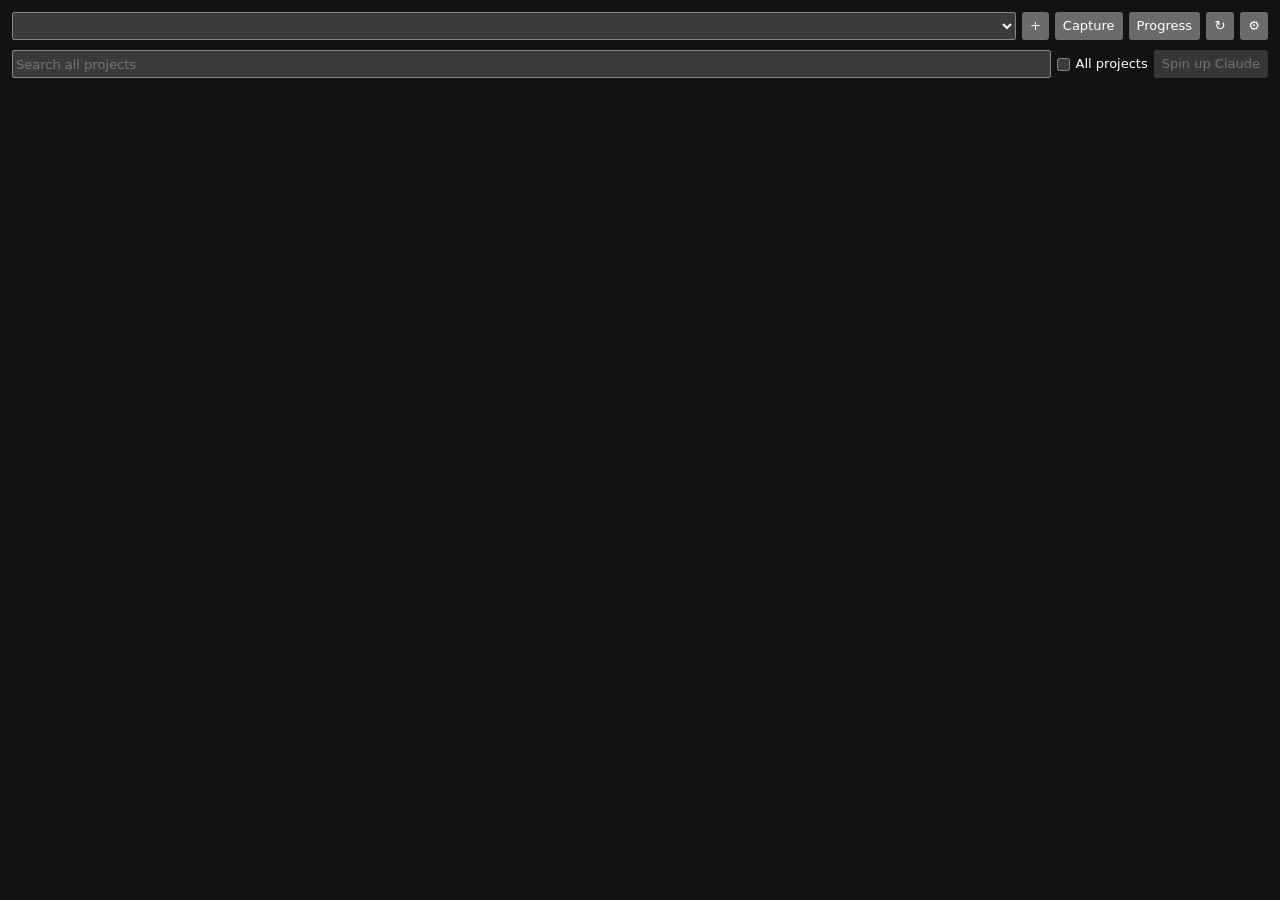
==== ui/index.html @ 6693b4a6 "fix: name the session at launch, and say so when the tasks never arrive The tracker's half of the ea" ====
<!doctype html>
<html>
  <head><meta charset="utf-8">
    <link rel="stylesheet" href="vendor/toastui-editor.min.css">
    <link rel="stylesheet" href="vendor/toastui-editor-dark.css">
    <link rel="stylesheet" href="style.css">
  </head>
  <body>
    <!-- id, because zoom.js addresses every scalable region by one — the
         header only scales when the setting says so, and clearing its zoom
         again is what puts it back. -->
    <header id="app-header">
      <select id="project-picker"></select>
      <button id="add-project">+</button>
      <button id="capture-button">Capture</button>
      <button id="inbox-button" hidden></button>
      <button id="progress-button">Progress</button>
      <button id="restart-button" class="icon" title="Restart Task Tracker">↻</button>
      <button id="settings-button" class="icon" title="Settings">⚙</button>
    </header>
    <div id="toolbar">
      <input id="search" placeholder="Search all projects">
      <label><input type="checkbox" id="all-projects"> All projects</label>
      <button id="spin-up" disabled title="Opens a Claude session in this project. Tick tasks first to start it with them typed in.">Spin up Claude</button>
    </div>
    <!-- Two rows in one bar: what you can DO to the selection, and — at two or
         more — what to name the session it is about to become. The name is a
         property of the selection, so it lives inside the selection's own
         component rather than stacking a second bar beneath it. Each row hides
         independently; the bar hides when nothing is ticked.

         It is drawn floating over the BOTTOM of the window (style.css), not
         where it sits here, and nothing is laid out against it. It stays at
         this point in the markup for one reason: every overlay below is
         position: fixed at z-index auto, so they paint over it in DOM order.
         Moved after them, the bar would cover an open editor. -->
    <div id="selection-bar" hidden>
      <div class="actions">
        <span id="selection-count"></span>
        <span class="spacer"></span>
        <button id="selection-done">Done</button>
        <button id="selection-delete" class="danger">Delete</button>
        <button id="selection-clear" class="quiet">Clear</button>
      </div>
      <div id="handoff-name" hidden>
        <span class="field-label">Name</span>
        <input id="handoff-name-input">
      </div>
    </div>
    <div id="group-limit-warning" hidden></div>
    <div id="unreadable-warning" hidden></div>
    <main id="task-list"></main>

    <!-- Write first, name it second. The title sits BELOW the body because you
         do not know what a thought is called until you have finished having
         it. -->
    <div id="editor" class="overlay" hidden>
      <div id="editor-progress"></div>
      <div id="editor-body"></div>
      <div id="editor-meta">
        <input id="editor-title" placeholder="Name it — this is what you'll see in the list">
        <div class="field" id="editor-project-field">
          <span class="field-label">Project</span>
          <div id="editor-projects" class="chips"></div>
        </div>
        <div class="field">
          <span class="field-label">Type</span>
          <div id="editor-types" class="chips"></div>
        </div>
        <div class="field">
          <span class="field-label">When</span>
          <div id="editor-buckets" class="chips"></div>
        </div>
        <p class="field-hint" id="editor-bucket-hint" hidden></p>
        <div class="field" id="editor-group-field">
          <span class="field-label">Group</span>
          <div id="editor-groups" class="chips"></div>
        </div>
        <div class="field">
          <span class="field-label">Colour</span>
          <div id="editor-colors" class="chips"></div>
        </div>
      </div>
      <div class="actions">
        <button id="editor-save" class="primary">File</button>
        <button id="editor-restore">Restore</button>
        <button id="editor-later">Later</button>
        <button id="editor-skip">Skip</button>
        <button id="editor-discard" class="danger">Discard</button>
        <span class="spacer"></span>
        <button id="editor-cancel" class="quiet">Cancel</button>
      </div>
    </div>

    <div id="progress" class="overlay" hidden>
      <div id="progress-body"></div>
      <div class="actions"><button id="progress-close">Close</button></div>
    </div>

    <div id="settings" class="overlay" hidden>
      <label>Group limit <input id="group-limit" type="number" min="1"></label>
      <p class="setting-hint">Tasks handed to one Claude session count as one group.</p>
      <label>Stale after (days) <input id="stale-days" type="number" min="1"></label>
      <label><input type="checkbox" id="zoom-whole-window">
        Scale the header and toolbar too</label>
      <p class="setting-hint">Ctrl + and Ctrl − resize the task list, Progress and
        Settings. Tick this and the top two rows grow with them.</p>
      <label><input type="checkbox" id="always-on-top">
        Keep this window in front of everything else</label>
      <p class="setting-hint">Off by default, so whatever you click covers the
        tracker. Tick this to pin it above every other window.</p>
      <div id="type-editor"></div>
      <button id="add-type">Add type</button>
      <div id="tracked-editor"></div>
      <div class="actions"><button id="settings-save">Save</button>
        <button id="settings-close">Close</button></div>
    </div>

    <!-- What the last Ctrl+/- did. Outside every zoom region on purpose: a
         readout that scaled with the thing it is reporting on could not report
         the size it had just been given, and it has to sit above the editor
         overlay to be visible while the editor is the thing being sized. -->
    <div id="zoom-badge" hidden></div>

    <!-- The one thing a hand-off has to say out loud: the tasks never reached
         the session, so the clipboard copy is the only one left. Last in the
         body because it must paint over every overlay — a spin-up can fail
         while Progress or the editor is open, and a notice nobody can see is
         the failure it is reporting, twice. Click to dismiss; it does not
         time out, because what it asks for is an action. -->
    <div id="toast" hidden title="Click to dismiss"></div>

    <script src="vendor/toastui-editor-all.min.js"></script>
    <script src="state.js"></script>
    <script src="zoom.js"></script>
    <script src="tasks.js"></script>
    <script src="groups.js"></script>
    <script src="inprogress.js"></script>
    <script src="selection.js"></script>
    <script src="editor.js"></script>
    <script src="triage.js"></script>
    <script src="settings.js"></script>
  </body>
</html>
---- ui/vendor/toastui-editor-dark.css ----
@charset "utf-8";
.toastui-editor-dark.toastui-editor-defaultUI {
  border-color: #494c56;
  color: #eee;
}

.toastui-editor-dark .toastui-editor-md-container,
.toastui-editor-dark .toastui-editor-ww-container {
  background-color: #121212;
}

.toastui-editor-dark .toastui-editor-defaultUI-toolbar {
  background-color: #232428;
  border-bottom-color: #303238;
}

.toastui-editor-dark .toastui-editor-toolbar-icons {
  background-position-y: -49px;
  border-color: #232428;
}

.toastui-editor-dark .toastui-editor-toolbar-icons:not(:disabled):hover {
  background-color: #36383f;
  border-color: #36383f;
}

.toastui-editor-dark .toastui-editor-toolbar-divider {
  background-color: #303238;
}

.toastui-editor-dark .toastui-editor-tooltip {
  background-color: #535662;
}

.toastui-editor-dark .toastui-editor-tooltip .arrow {
  background-color: #535662;
}

.toastui-editor-dark .toastui-editor-defaultUI-toolbar .scroll-sync::before {
  color: #8f939f;
}

.toastui-editor-dark .toastui-editor-defaultUI-toolbar .scroll-sync.active::before {
  color: #67ccff;
}

.toastui-editor-dark .toastui-editor-defaultUI-toolbar .switch {
  background-color: #2b4455;
}

.toastui-editor-dark .toastui-editor-defaultUI-toolbar input:checked + .switch {
  background-color: #2b4455;
}

.toastui-editor-dark .toastui-editor-defaultUI-toolbar .switch::before {
  background-color: #8f939f;
}

.toastui-editor-dark .toastui-editor-defaultUI-toolbar input:checked + .switch::before {
  background-color: #67ccff;
}

.toastui-editor-dark .toastui-editor-main .toastui-editor-md-splitter {
  background-color: #303238;
}

.toastui-editor-dark .toastui-editor-mode-switch {
  border-top-color: #393b42;
  background-color: #121212;
}

.toastui-editor-dark .toastui-editor-mode-switch .tab-item {
  border-color: #393b42;
  background-color: #232428;
  color: #757a86;
}

.toastui-editor-dark .toastui-editor-mode-switch .tab-item.active {
  border-top-color: #121212;
  background-color: #121212;
  color: #eee;
}

.toastui-editor-dark .toastui-editor-popup,
.toastui-editor-dark .toastui-editor-context-menu {
  background-color: #121212;
  box-shadow: 0 2px 4px 0 rgba(0, 0, 0, 0.08);
  border-color: #494c56;
}

.toastui-editor-dark .toastui-editor-popup-add-heading ul li:hover {
  background-color: #36383f;
}

.toastui-editor-dark .toastui-editor-popup-body label {
  color: #9a9da3;
}

.toastui-editor-dark .toastui-editor-popup-body input[type='text'] {
  background-color: transparent;
  color: #eee;
  border-color: #303238;
}

.toastui-editor-dark .toastui-editor-popup-body input[type='text']:focus {
  outline-color: #67ccff;
}

.toastui-editor-dark .toastui-editor-popup-body input[type='text'].disabled {
  color: #969aa5;
  border-color: #303238;
  background-color: rgba(48, 50, 56, 0.4);
}

.toastui-editor-dark .toastui-editor-popup-add-image .toastui-editor-tabs .tab-item {
  border-bottom-color: #292e37;
  color: #eee;
}

.toastui-editor-dark .toastui-editor-popup-add-image .toastui-editor-tabs .tab-item:hover {
  border-bottom-color: #3c424d;
}

.toastui-editor-dark .toastui-editor-popup-add-image .toastui-editor-tabs .tab-item.active {
  color: #67ccff;
  border-bottom-color: #67ccff;
}

.toastui-editor-dark .toastui-editor-popup-body .toastui-editor-file-name {
  border-color: #303238;
  color: #eee;
}

.toastui-editor-dark .toastui-editor-popup-body .toastui-editor-file-select-button {
  border-color: #303238;
  background-color: #232428;
  color: #eee;
}

.toastui-editor-dark .toastui-editor-popup-body .toastui-editor-file-select-button:hover {
  border-color: #494c56;
}

.toastui-editor-dark.toastui-editor-defaultUI .toastui-editor-close-button {
  color: #eee;
  border-color: #303238;
  background-color: #232428;
}

.toastui-editor-dark.toastui-editor-defaultUI .toastui-editor-close-button:hover {
  border-color: #494c56;
}

.toastui-editor-dark.toastui-editor-defaultUI .toastui-editor-ok-button {
  color: #121212;
  background-color: #67ccff;
}

.toastui-editor-dark.toastui-editor-defaultUI .toastui-editor-ok-button:hover {
  color: #121212;
  background-color: #32baff;
}

.toastui-editor-dark .toastui-editor-popup-add-table .toastui-editor-table-cell {
  border-color: #303238;
  background-color: #121212;
}

.toastui-editor-dark .toastui-editor-popup-add-table .toastui-editor-table-cell.header {
  border-color: #303238;
  background-color: #232428;
}

.toastui-editor-dark .toastui-editor-popup-add-table .toastui-editor-table-selection-layer {
  border-color: rgba(103, 204, 255, 0.4);
  background-color: rgba(103, 204, 255, 0.1);
}

.toastui-editor-dark .toastui-editor-popup-add-table .toastui-editor-table-description {
  color: #eee
}

.toastui-editor-dark .toastui-editor-md-tab-container {
  background-color: #232428;
  border-bottom-color: #303238;
}

.toastui-editor-dark .toastui-editor-md-tab-container .tab-item {
  border-color: #393b42;
  background-color: #2d2f34;
  color: #757a86;
}

.toastui-editor-dark .toastui-editor-md-tab-container .tab-item.active {
  border-bottom-color: #121212;
  background-color: #121212;
  color: #eee;
}


.toastui-editor-dark .toastui-editor-context-menu .menu-group {
  border-bottom-color: #303238;
  color: #eee;
}

.toastui-editor-dark .toastui-editor-context-menu .menu-item span::before {
  background-position-y: -126px;
}

.toastui-editor-dark .toastui-editor-context-menu li:not(.disabled):hover {
  background-color: #36383f;
}

.toastui-editor-dark .toastui-editor-context-menu li.disabled {
  color: #969aa5;
}

.toastui-editor-dark .toastui-editor-dropdown-toolbar {
  border-color: #494c56;
  background-color: #232428;
}

.toastui-editor-dark .ProseMirror,
.toastui-editor-dark .toastui-editor-contents p,
.toastui-editor-dark .toastui-editor-contents h1,
.toastui-editor-dark .toastui-editor-contents h2,
.toastui-editor-dark .toastui-editor-contents h3,
.toastui-editor-dark .toastui-editor-contents h4,
.toastui-editor-dark .toastui-editor-contents h5,
.toastui-editor-dark .toastui-editor-contents h6 {
  color: #fff;
}

.toastui-editor-dark .toastui-editor-contents h1,
.toastui-editor-dark .toastui-editor-contents h2 {
  border-color: #fff;
}

.toastui-editor-dark .toastui-editor-contents del {
  color: #777980;
}

.toastui-editor-dark .toastui-editor-contents blockquote {
  border-color: #303135;
}

.toastui-editor-dark .toastui-editor-contents blockquote p,
.toastui-editor-dark .toastui-editor-contents blockquote ul,
.toastui-editor-dark .toastui-editor-contents blockquote ol {
  color: #777980;
}

.toastui-editor-dark .toastui-editor-contents pre {
  background-color: #232428;
}

.toastui-editor-dark .toastui-editor-contents pre code {
  background-color: transparent;
  color: #fff;
}

.toastui-editor-dark .toastui-editor-contents code {
  color: #c1798b;
  background-color: #35262a;
}

.toastui-editor-dark .toastui-editor-contents div {
  color: #fff;
}

.toastui-editor-dark .toastui-editor-ww-code-block-language {
  border-color: #303238;
  background-color: #121212;
}

.toastui-editor-dark .toastui-editor-ww-code-block-language input {
  color: #fff;
}

.toastui-editor-dark .toastui-editor-contents .toastui-editor-ww-code-block:after {
  background-color: #232428;
  border: 1px solid #393b42;
  color: #eee;
  background-image: url('[data-uri]');
}

.toastui-editor-dark .toastui-editor-contents .toastui-editor-custom-block-editor {
  background: #392d31;
  color: #fff;
  border-color: #327491;
}

.toastui-editor-dark .toastui-editor-custom-block.ProseMirror-selectednode .toastui-editor-custom-block-view {
  color: #fff;
  border-color: #327491;
}

.toastui-editor-dark .toastui-editor-custom-block-view button {
  background-color: #232428;
  border-color: #393b42;
  background-image: url('[data-uri]');
}

.toastui-editor-dark .toastui-editor-custom-block-view button:hover {
  background-color: #232428;
  border-color: #595c68;
}

.toastui-editor-dark .toastui-editor-custom-block-view .info {
  color: #65acca;
}

.toastui-editor-dark .toastui-editor-contents table {
  border-color: #303238;
}

.toastui-editor-dark .toastui-editor-contents table th,
.toastui-editor-dark .toastui-editor-contents table td {
  border-color: #303238;
}

.toastui-editor-dark .toastui-editor-contents table th {
  background-color: #3a3c42;
}

.toastui-editor-dark .toastui-editor-contents table td,
.toastui-editor-dark .toastui-editor-contents table td p {
  color: #fff;
}

.toastui-editor-dark .toastui-editor-contents td.toastui-editor-cell-selected {
  background-color: rgba(103, 204, 255, 0.5);
}

.toastui-editor-dark .toastui-editor-contents th.toastui-editor-cell-selected {
  background-color: rgba(103, 204, 255, 0.3);
}

.toastui-editor-dark table.ProseMirror-selectednode {
  outline-color: #67ccff;
}

.toastui-editor-dark .html-block.ProseMirror-selectednode {
  outline-color: #67ccff;
}

.toastui-editor-dark .toastui-editor-contents ul,
.toastui-editor-dark .toastui-editor-contents menu,
.toastui-editor-dark .toastui-editor-contents ol,
.toastui-editor-dark .toastui-editor-contents dir {
  color: #55575f;
}

.toastui-editor-dark .toastui-editor-contents ul > li::before {
  background-color: #55575f;
}

.toastui-editor-dark .toastui-editor-contents hr {
  border-color: #55575f;
}

.toastui-editor-dark .toastui-editor-contents a {
  color: #4b96e6;
}

.toastui-editor-dark .toastui-editor-contents a:hover {
  color: #1f70de;
}

.toastui-editor-dark .toastui-editor-contents .image-link:hover::before {
  border-color: #393b42;
  background-color: #232428;
  background-image: url('[data-uri]');
  box-shadow: 0 2px 4px 0 rgba(0, 0, 0, 0.08);
}

.toastui-editor-dark .toastui-editor-contents .task-list-item::before {
  background-image: url('[data-uri]');
  background-color: transparent;
}

.toastui-editor-dark .toastui-editor-contents .task-list-item.checked::before {
  background-image: url('[data-uri]');
}

.toastui-editor-dark .toastui-editor-md-delimiter,
.toastui-editor-dark .toastui-editor-md-code.toastui-editor-md-delimiter,
.toastui-editor-dark .toastui-editor-md-thematic-break,
.toastui-editor-dark .toastui-editor-md-link,
.toastui-editor-dark .toastui-editor-md-table,
.toastui-editor-dark .toastui-editor-md-block-quote {
  color: #55575f;
}

.toastui-editor-dark .toastui-editor-md-meta,
.toastui-editor-dark .toastui-editor-md-html {
  color: #55575f;
}

.toastui-editor-dark .toastui-editor-md-link.toastui-editor-md-link-url.toastui-editor-md-marked-text {
  color: #777980;
}

.toastui-editor-dark .toastui-editor-md-block-quote .toastui-editor-md-marked-text,
.toastui-editor-dark .toastui-editor-md-list-item .toastui-editor-md-meta {
  color: #b3b5bc;
}

.toastui-editor-dark .toastui-editor-md-link.toastui-editor-md-link-desc.toastui-editor-md-marked-text,
.toastui-editor-dark .toastui-editor-md-list-item-style.toastui-editor-md-list-item-odd {
  color: #4b96e6;
}

.toastui-editor-dark .toastui-editor-md-list-item-style.toastui-editor-md-list-item-even {
  color: #ef6767;
}

.toastui-editor-dark .toastui-editor-md-table .toastui-editor-md-table-cell {
  color: #fff;
}

.toastui-editor-dark .toastui-editor-md-code.toastui-editor-md-marked-text {
  color: #c1798b;
}

.toastui-editor-dark .toastui-editor-md-code {
  background-color: #35262a;
}

.toastui-editor-dark .toastui-editor-md-code-block-line-background {
  background-color: #232428;
}

.toastui-editor-dark .toastui-editor-md-code-block .toastui-editor-md-meta {
  color: #aaa;
}

.toastui-editor-dark .toastui-editor-md-custom-block {
  color: #fff;
}

.toastui-editor-dark .toastui-editor-md-custom-block-line-background {
  background-color: #392d31;
}

.toastui-editor-dark .toastui-editor-md-custom-block .toastui-editor-md-delimiter {
  color: #327491;
}

.toastui-editor-dark .toastui-editor-md-custom-block .toastui-editor-md-meta {
  color: #65acca;
}

.toastui-editor-dark .toastui-editor-contents .toastui-editor-md-preview-highlight::after {
  background-color: rgba(255, 250, 193, 0.5);
}

.toastui-editor-dark .toastui-editor-contents th.toastui-editor-md-preview-highlight,
.toastui-editor-dark .toastui-editor-contents td.toastui-editor-md-preview-highlight {
  background-color: rgba(255, 250, 193, 0.5);
}

.toastui-editor-dark .toastui-editor-contents th.toastui-editor-md-preview-highlight {
  color: #fff;
}

.toastui-editor-dark .toastui-editor-contents th.toastui-editor-md-preview-highlight,
.toastui-editor-dark .toastui-editor-contents td.toastui-editor-md-preview-highlight {
  background-color: rgba(255, 250, 193, 0.25);
}

.toastui-editor-dark .toastui-editor-contents .toastui-editor-md-preview-highlight::after {
  background-color: rgba(255, 250, 193, 0.25);
}
---- ui/style.css ----
:root { color-scheme: dark; }
/* The bottom padding is the floating selection bar's berth (see #selection-bar
   below): the bar is position: fixed, so it lies over whatever is beneath it,
   and without a gap the last row of a list long enough to scroll could never
   be scrolled clear of it — at the bottom of the scroll it would sit under the
   bar with nowhere left to go.

   Measured against the bar's TALLEST state, not its usual one: 12px of offset
   + 74px of bar with the session-name row showing at two or more selected,
   which is exactly the state that has rows ticked and something to lose behind
   it. Sized to the 40px one-row bar instead, the name row covers the last task
   outright.

   Permanent rather than applied while the bar is open, because a padding that
   appears with the bar can bring a vertical scrollbar with it, and a scrollbar
   narrows the content and reflows every row sideways — the same jump the bar
   was moved to the bottom to avoid, on the other axis. Taking it back again
   when the bar leaves is worse still: shrinking the scroll height while
   scrolled to the bottom clamps the scroll, which slides the whole list. The
   cost of a constant is a strip of empty space under the last row, which is
   what the end of a list looks like anyway. */
body { font: 13px/1.5 "Segoe UI", system-ui, sans-serif; margin: 0;
       padding: 12px; padding-bottom: 88px; }

header { display: flex; gap: 6px; margin-bottom: 10px; align-items: center; }
#toolbar { display: flex; gap: 6px; align-items: center; margin-bottom: 8px; }
/* min-width, because a bare `flex: 1` still refuses to shrink an input below
   its default ~20-character intrinsic width — which pushed "Spin up Claude"
   onto a second line and put a horizontal scrollbar under the whole app as
   soon as the window was narrowed. Same reason #project-picker carries one. */
#search { flex: 1 1 auto; min-width: 80px; }

/* One height for every text control, so the row lines up and the select's
   caret has room to sit centred instead of being crushed against the edge.
   Checkboxes are excluded on purpose: stretching one to 28px is what knocked
   the "All projects" label out of alignment with its own box. */
header select, header button, #search, #toolbar button {
  font: inherit;
  height: 28px;
  box-sizing: border-box;
}
/* The picker takes the leftover width instead of claiming a fixed slice of it.
   At 420px the header was already close to full, and a hard min-width meant the
   next button added pushed the last one off the row rather than making the
   select narrower. It still keeps a floor wide enough to read a project name. */
#project-picker { flex: 1 1 auto; min-width: 90px; padding: 0 6px; }
header button { flex: none; }

/* Restart and settings are both app-level utilities sitting at the end of the
   row, so they get one square rule between them. Two icon buttons of different
   widths side by side read as a rendering fault however correct each one is. */
header button.icon { width: 28px; padding: 0; }

/* A label that wraps a control centres its parts against each other. Without
   this the control sits on one alignment and the text on the text baseline,
   which reads as broken however correct the markup is. */
label { display: flex; align-items: center; gap: 6px; }
#toolbar label, #toolbar button { white-space: nowrap; }
input[type="checkbox"] { margin: 0; flex: none; }
#group-limit, #stale-days { width: 80px; }
/* The number is correct and says nothing about what it counts, which reads as
   a bug rather than as a setting. */
.setting-hint { font-size: 10px; opacity: .45; margin: -2px 0 4px; }

.empty-hint { opacity: .5; margin: 20px 2px; max-width: 46ch; line-height: 1.7;
              white-space: normal; }
/* Same trap as .overlay, .chips and .field: this rule sets its own display,
   so a bare [hidden] attribute loses to it at equal specificity. */
/* No margin: it is a row inside #selection-bar now, which supplies the gap. */
#handoff-name { display: flex; align-items: center; gap: 8px; }
#handoff-name[hidden] { display: none; }
#handoff-name .field-label { flex: none; }
#handoff-name-input { flex: 1; font: inherit; height: 28px; padding: 0 8px;
                       box-sizing: border-box; color: inherit; border-radius: 5px;
                       background: transparent; border: 1px solid rgba(127, 127, 127, .28); }
#handoff-name-input:focus { outline: none; background: rgba(127, 127, 127, .10);
                            border-color: rgba(127, 127, 127, .4); }
#group-limit-warning { background: #7a3b00; padding: 5px 8px; border-radius: 5px;
                       font-size: 11px; margin-bottom: 8px; }
#group-limit-warning[hidden] { display: none; }
#unreadable-warning { background: #5a1a1a; padding: 5px 8px; border-radius: 5px;
                       font-size: 11px; margin-bottom: 8px; }
#unreadable-warning[hidden] { display: none; }
.age { font-size: 10px; opacity: .35; }
.archived .title { opacity: .45; text-decoration: line-through; }
h2 { font-size: 10px; letter-spacing: .1em; opacity: .5; margin: 14px 0 4px; }
/* One gutter to the left of everything, reserved for a fold caret whether or
   not this row has one. Without it a group header's own triangle sits in the
   checkbox column and shoves its checkbox one notch right of every loose row's
   — the header and the rows below it then read as two different columns. */
:root { --caret-gutter: 15px; }

.task { display: flex; align-items: center; gap: 6px; padding: 5px 6px;
        padding-left: calc(6px + var(--caret-gutter));
        border-radius: 5px; cursor: grab; }
.task:hover { background: rgba(127,127,127,.12); }
/* flex: none for the same reason the checkbox comment above documents: an
   unconstrained flex child in a row this cramped gets squashed into an oval
   by its neighbours instead of staying a circle. */
.dot { width: 7px; height: 7px; border-radius: 50%; flex: none; }
.type { font-size: 9px; font-weight: 700; padding: 1px 5px; border-radius: 3px;
        color: #fff; }
/* Sized to its text, like .group-name below and for the same reason: the title
   is the rename target now, so its box must be the text and not the rest of
   the row. `flex: 1` made every pixel out to the bucket picker part of the
   title, which would have handed the whole row to rename and left nothing to
   open the task with. `margin-right: auto` pushes the controls right exactly
   as the old flex did, without claiming the space between.
   No nowrap or ellipsis, unlike a group name: a task title is prose and is
   meant to wrap to a second line. And no user-select: none — titles are worth
   selecting to copy, and a drag started on one has always worked. */
.title { flex: 0 1 auto; margin-right: auto; min-width: 0; cursor: text; }
/* The inline rename box. Grows to the row, unlike the title it replaces, so a
   long name has somewhere to go while it is being typed. */
.title-input { flex: 1; font: inherit; min-width: 0; background: #1b1b1b;
               color: inherit; border: 1px solid #3a3a3a; border-radius: 3px;
               padding: 1px 4px; }
.bucket { font-size: 10px; opacity: .5; }
.task:hover .bucket { opacity: 1; }
.done { opacity: 0; font-size: 10px; }
.task:hover .done, .group-header:hover .done { opacity: .6; }

/* Hover-revealed the same way .done is, and for the same reason it uses
   opacity rather than display: the button keeps its box in the row at all
   times, so revealing it cannot shove the title sideways. Borderless because
   it is a glyph, not a labelled control — the hover fill is what shows you
   where the click target is. */
.copy { opacity: 0; display: flex; align-items: center; padding: 2px;
        color: inherit; background: none; border: none; border-radius: 4px;
        cursor: pointer; }
.task:hover .copy { opacity: .6; }
.task:hover .copy:hover { opacity: 1; background: rgba(127, 127, 127, .18); }
/* Copying writes to the clipboard and nothing else, so without this the click
   has no visible result at all. Last, and listed for both states, so it also
   holds if the pointer leaves the row while the check is still showing. */
.copy.copied, .task:hover .copy.copied { opacity: 1; color: #4ec98a;
                                         background: none; }
/* The click target must be the <button>: taskRow's row-click handler ignores
   clicks whose target closest('input, select, button') matches, and lets
   everything else open the editor. */
.copy svg { pointer-events: none; display: block; }

/* Higher elevation than NOW: a Claude session is running against these right
   now. Boxed rather than merely first, so it reads as a different kind of
   thing than the three buckets below it. */
#in-progress { border: 1px solid rgba(48, 164, 108, .35); border-radius: 6px;
               padding: 2px 8px 8px; margin-bottom: 12px; }
#in-progress h2 { color: #4cc38a; opacity: .85; }
/* One line rather than a blank box: this section is drawn even with nothing
   running, because it is where a task is dropped to claim it and the first one
   has to have somewhere to land. Dimmer than a task row and with no marker of
   its own — it is an explanation, not an item — but it is a real drop target,
   so it takes the outline like the heading above it. */
.wip-empty { font-size: 11px; opacity: .45; margin: 4px 2px 2px;
             line-height: 1.5; white-space: normal; }
/* One heading per project, because a row's project has to be visible for the
   row to be unambiguous — ids are per-project. It doubles as the fold control,
   so it is a row rather than a bare label. Sized to outrank the group headers
   nested under it: a project is the coarsest grouping in the tree, and the
   old 10px at .45 opacity made it read as the smallest label on screen —
   backwards from the hierarchy it names. */
.project-heading { display: flex; align-items: center; gap: 5px; font-size: 12px;
                   font-weight: 700; letter-spacing: .04em; opacity: .85; margin: 8px 0 2px;
                   position: relative; padding-left: calc(6px + var(--caret-gutter));
                   cursor: pointer; }
/* Brighter than the .85 above, never dimmer: the base opacity grew with the
   heading and a hover that lands below it fades the thing the pointer is on. */
.project-heading:hover { opacity: 1; }
/* A header that cannot be dragged must not offer the grab cursor. Every header
   is draggable now — IN PROGRESS's became so when that section learned to
   reorder — so this is no longer about a static section. It fires while
   draggability is suspended: over a control inside the header, and for as long
   as the rename box is open, both of which set draggable="false" on the way
   in and restore it on the way out. */
.group-header[draggable="false"] { cursor: default; }
/* font-size and font-weight stated explicitly, not inherited: .project-heading
   just grew to 12px/700 to outrank the group headers below it, and without
   its own values here the count would grow right along with it — secondary
   information competing at equal weight with the name it is annotating,
   the same inversion this task exists to fix, one level down. */
.project-count { margin-left: auto; letter-spacing: 0; opacity: .7;
                 font-size: 10px; font-weight: 400; }

/* Folding hides the contents and keeps the heading, which carries the counts
   of what is now out of sight. display:none is safe here — unlike the
   hover-revealed row controls, nothing is laid out against these. */
/* Everything a project contains is indented one level beneath its heading —
   the step that was missing, and the reason a group read as the project's
   sibling rather than its child. Both a project heading and a group header
   put their caret at left: 2px inside their own box, so with the two boxes
   sharing a left edge the two carets landed on one vertical line: a parent
   and its child marked in the same column. The gutter is the unit one level
   costs everywhere else (see .group > .task below), so the group's caret now
   begins exactly where the project's ends.
   :not(.project-heading) rather than a class on the children, because the
   heading is the one child that must NOT move — it is the thing they are
   indented relative to. Same selector shape as the collapse rule below it. */
.project-block > :not(.project-heading) { margin-left: var(--caret-gutter); }
.project-block.collapsed > :not(.project-heading) { display: none; }
.group.collapsed > .task { display: none; }
/* Out of the flow, into the gutter. In the flow it would push everything after
   it sideways, which is exactly the misalignment the gutter exists to remove.
   Full gutter width so the click target is the whole column, not the glyph. */
.caret { position: absolute; left: 2px; top: 50%; transform: translateY(-50%);
         width: var(--caret-gutter); text-align: center;
         opacity: .55; font-size: 9px; line-height: 1; padding: 0;
         color: inherit; background: none; border: none; cursor: pointer; }
.caret:hover { opacity: 1; }

/* A group is a parent/child relationship, so the children are indented exactly
   one level and the rail draws the span they belong to. One level only —
   groups do not nest. box-shadow, not border-left: a real border is box-model
   width, and .group-header's padding-left already targets the same 21px
   offset as a top-level .task's — 2px of border would push the group's
   checkbox 2px past that, undoing the caret gutter's whole point of keeping
   every row's checkbox on one column. An inset shadow paints the identical
   line while claiming no layout space, so the padding alone lines them up. */
.group { box-shadow: inset 2px 0 0 rgba(127, 127, 127, .28); border-radius: 0 5px 5px 0;
         margin: 2px 0; }
/* One caret column of indent, so a member's checkbox sits exactly one notch
   right of its group header's — the same rhythm as the gutter above it, and
   the thing that says these rows belong to that header. */
.group > .task { margin-left: var(--caret-gutter); }
.group-header { display: flex; align-items: center; gap: 6px; padding: 4px 6px;
                padding-left: calc(6px + var(--caret-gutter));
                position: relative; cursor: grab; }
.group-header:hover { background: rgba(127, 127, 127, .08); }
/* Below the task titles it labels, which are content and sit outside the
   label chain's shrink-with-depth scale on purpose — otherwise "smaller as
   you go deeper" ends with the text you actually read being the smallest
   thing on screen. */
/* Sized to its text, not to the row. `flex: 1` made the name span the whole
   gap out to the count, so the rename target was a stretch of empty header a
   long way from any text — and `cursor: text` advertised it the whole way.
   `margin-right: auto` pushes the controls right exactly as the old flex did,
   without claiming the space in between: that space belongs to the drag.
   It may still shrink (min-width: 0) so a long name ellipsises rather than
   shoving the bucket picker off the row. user-select stops a drag that starts
   on the name from becoming a text-selection drag instead. */
.group-name { flex: 0 1 auto; margin-right: auto; min-width: 0;
              overflow: hidden; text-overflow: ellipsis; white-space: nowrap;
              font-size: 11px; font-weight: 600; opacity: .7;
              cursor: inherit; user-select: none; }
/* font-size stated explicitly: font: inherit alone picks up the body's 13px,
   so renaming a group would visibly resize its own text the moment this input
   replaces the label it's editing. */
.group-name-input { flex: 1; font: inherit; font-size: 11px; font-weight: 600; min-width: 0;
                    color: inherit; background: rgba(127, 127, 127, .15);
                    border: 1px solid rgba(127, 127, 127, .4); border-radius: 4px;
                    padding: 1px 5px; }
.group-count { font-size: 10px; opacity: .45; }
/* Hover-revealed with opacity, never display: a control that appears from
   nothing shifts everything beside it sideways as the pointer arrives. */
.group-disband { opacity: 0; font-size: 12px; line-height: 1; }
.group-header:hover .group-disband { opacity: .6; }
.reset { opacity: 0; font-size: 11px; line-height: 1; }
.task:hover .reset, .group-header:hover .reset { opacity: .6; }

/* The inner of the two rectangles a drag reads (invariant 28): the group this
   will join, or the row it will pair with. An outline, not a fill — a row
   already changes background on hover, so a second background change would
   read as the same state rather than a new one — and inset, so it does not
   nudge its neighbours as it appears.
   Exactly two selectors, because exactly two elements ever carry this class.
   It used to name the headings and `.group-header` as well; the geometry
   rewrite moved the affordance to the whole `.group` container and left those
   behind, so joining a group drew nothing at all while the rule still looked
   populated. A stale selector is invisible in both directions. */
.task.drop-into, .group.drop-into {
  outline: 2px solid rgba(48, 164, 108, .75); outline-offset: -2px;
  border-radius: 5px; }

/* The section a drop will land in, drawn for the whole time a drag is over
   one. The outer of the two rectangles the rule reads (invariant 28) — the
   inner one is .drop-into above, on a group to join or a row to pair with — so
   it is deliberately the quieter: a thin line and a wash rather than a hard
   outline, because it says "this category" and not "this thing".
   NOW, NEXT and SOMEDAY have no border of their own, so this is the only time
   they are drawn as boxes at all; without it the drop had a rectangle you
   could not see, and which box had claimed the cursor near a seam was a guess.
   The offset is negative on purpose: a section is full width, so an outline
   drawn outside it would reach past the window and can put a horizontal
   scrollbar on the page — a drop hint is not worth a scrollbar. */
section.drop-zone { outline: 1px solid rgba(48, 164, 108, .5); outline-offset: -1px;
                    border-radius: 6px; background: rgba(48, 164, 108, .05); }
/* IN PROGRESS is the same rule with the volume up, not a different one: in
   this one section the box IS the target — landing anywhere in it claims the
   task, and there is no preview row to say so. Everything about WHERE a drop
   lands is identical to a bucket's; only this weight differs. */
#in-progress.drop-zone { outline: 2px solid rgba(48, 164, 108, .75);
                         background: rgba(48, 164, 108, .08); }

/* There is no second, "this comes loose" outline. It belonged to a target that
   no longer exists: leaving a group was a drop on a heading, and it is now
   simply what being outside every group's box means. The live preview says it
   instead, by drawing the row stepping out of the group's rail — which is the
   thing itself rather than a symbol for it. */

.overlay { position: fixed; inset: 0; background: #111; padding: 12px;
           display: flex; flex-direction: column; gap: 8px; }
.overlay[hidden] { display: none; }
/* The editor is the one overlay that opens on top of another: a completed
   entry in the Progress list opens it with #progress still up. Every overlay
   is position: fixed at z-index: auto, so they paint in DOM order and the
   later div wins however late the earlier one was opened — #progress sits
   below #editor in index.html, so without a rank here the editor opens
   invisible underneath an opaque panel, holding focus, with Cancel
   unreachable. Any overlay added later needs a rank of its own, not a place
   in the markup. */
#editor { z-index: 1; }
/* min-height: 0 overrides the flex item's content-based auto height — without
   it a tall rendered document pushes #editor-body past the overlay's fixed
   bounds instead of scrolling inside itself, and the page scrolls (the exact
   thing .overlay's position: fixed is there to prevent). Toast UI is handed
   height: '100%' at construction time, which only resolves to a real number
   because flex: 1 gives this element one. */
#editor-body { flex: 1; min-height: 0; }

/* The editor reads as two zones, not six stacked rows: everything above the
   rule is the thought, everything below it describes the thought. The rule is
   the whole hierarchy — without it, a title, three chip rows and five buttons
   all carry equal weight and the eye has nowhere to start. */
#editor-meta { display: flex; flex-direction: column; gap: 7px; padding-top: 10px;
               border-top: 1px solid rgba(127, 127, 127, .18); }
#editor-progress { font-size: 9px; letter-spacing: .12em; text-transform: uppercase;
                   opacity: .4; }
#editor-progress[hidden] { display: none; }

#editor-title { font: inherit; font-size: 15px; font-weight: 600; padding: 6px 8px;
                color: inherit; border: 1px solid transparent; border-radius: 5px;
                background: rgba(127, 127, 127, .10); }
#editor-title:focus { outline: none; background: rgba(127, 127, 127, .15);
                      border-color: rgba(127, 127, 127, .4); }
#editor-title::placeholder { font-size: 13px; font-weight: 400; opacity: .35; }

/* A fixed label column, so the three chip rows start on one edge instead of
   each beginning wherever its own label ended. Three unlabelled rows of
   identical pills is the actual clutter — you cannot tell project from type
   from bucket without reading the values. */
.field { display: grid; grid-template-columns: 56px 1fr; align-items: center; gap: 9px; }
.field[hidden] { display: none; }
/* nowrap and a column wide enough for the longest label ("Project" at this
   letter-spacing) — a label that wraps to two lines drags its whole row off
   the baseline the other two sit on. */
.field-label { font-size: 9px; letter-spacing: .1em; text-transform: uppercase;
               opacity: .4; text-align: right; white-space: nowrap; }

/* Aligned under the chips, not under the label — 56px of label column plus the
   grid's 9px gap. A hint that starts at the left margin reads as a caption for
   the whole panel rather than for the row above it. */
.field-hint { font-size: 10px; opacity: .45; margin: -4px 0 0 65px; }
.field-hint[hidden] { display: none; }

.chips { display: flex; flex-wrap: wrap; align-items: center; gap: 4px; }
/* .chips and .field both set their own display, so a bare `hidden` attribute
   loses to them on equal specificity (same reasoning as .overlay[hidden]) —
   edit mode hides the project field and needs this to take effect. */
.chips[hidden] { display: none; }
.chip { font: inherit; font-size: 11px; line-height: 1.45; padding: 2px 9px;
        border-radius: 11px; color: inherit; cursor: pointer;
        background: transparent; border: 1px solid rgba(127, 127, 127, .25);
        opacity: .5; }
.chip:hover { opacity: .85; }
/* Selected is a fill, not an outline. An outline against a dim pill is a
   difference you have to look for; a filled pill is one you see. */
.chip.on { opacity: 1; font-weight: 600; border-color: transparent;
           background: rgba(127, 127, 127, .3); }

/* A swatch carries its colour as its own fill whether or not it is picked, so
   selection cannot borrow the chip's "add a fill" trick — there is nothing
   left to fill in. A ring stands in for it: still a difference you see at a
   glance, not an outline you have to hunt for against a background that is
   already colourful. */
.swatch { width: 18px; height: 18px; padding: 0; border-radius: 50%;
          border: 2px solid transparent; cursor: pointer; opacity: .55; }
.swatch:hover { opacity: .85; }
.swatch.on { opacity: 1; border-color: rgba(255, 255, 255, .8);
             box-shadow: 0 0 0 1px rgba(0, 0, 0, .5); }

.actions { display: flex; gap: 6px; align-items: center; }
.actions .spacer { flex: 1; }
/* Unstyled <button> is what read as lazy — these are the same 28px control
   height the header already uses, so the two rows agree. Three weights: the
   action you came here for, the ones you might take instead, and the way out. */
.actions button { font: inherit; font-size: 12px; height: 28px; padding: 0 12px;
                  box-sizing: border-box; border-radius: 5px; color: inherit;
                  cursor: pointer; background: transparent;
                  border: 1px solid rgba(127, 127, 127, .28); }
.actions button:hover { background: rgba(127, 127, 127, .14); }
.actions button.primary { font-weight: 600; color: #fff; border-color: transparent;
                          background: #2f7d55; }
.actions button.primary:hover { background: #389464; }
.actions button.danger:hover { background: rgba(229, 72, 77, .16);
                               border-color: rgba(229, 72, 77, .45); }
.actions button.quiet { border-color: transparent; opacity: .5; }
.actions button.quiet:hover { opacity: 1; background: rgba(127, 127, 127, .12); }

/* Where the keyboard is. Shift+Tab walks the editor from the body to the title
   to these buttons and Enter fires the one it lands on — and until this rule
   existed nothing on screen said which one that was, which is the same defect
   as the ring not working. White rather than the drag's green: green means
   "a drop lands here" everywhere else in this window, and focus is not that.
   :focus-visible, not :focus, so a mouse click on a button does not leave a
   ring sitting behind the click.
   The chips are included because they are focusable too — plain Tab still
   reaches them, and a focus you cannot see there is the same problem one row
   up. .quiet drops to .5 opacity, so it gets its opacity back while focused
   for the same reason it does on hover: the outline would otherwise be the
   brightest part of a control you can barely read. */
.actions button:focus-visible, .chip:focus-visible, .swatch:focus-visible {
  outline: 2px solid rgba(255, 255, 255, .75); outline-offset: 1px; }
.actions button.quiet:focus-visible { opacity: 1; }

/* The bar floats over the bottom of the window; it is not a row in the flow.
   In the flow it was a block that appeared and disappeared above the list, so
   ticking one box pushed every task down by its height and unticking pulled
   them all back up — the list jumped under the cursor at the exact moment the
   cursor was aiming at it, which is the one moment it must not. Fixed and
   bottom-anchored it costs the layout nothing, because nothing is laid out
   against it any more.

   left/right/bottom are body's own 12px padding, so the bar keeps the width
   and the margins it had in the flow: it moved, it did not become a different
   component.

   No z-index, deliberately. It is position: fixed at z-index auto and sits
   BEFORE the three overlays in index.html, so they paint over it in DOM order
   — the same rule #editor's comment above documents. A rank here would float
   the bar on top of an open editor.

   A column, because the bar carries two rows: the actions, and the session
   name at two or more selected. The buttons keep .actions on an inner div, so
   the row idiom and the 28px control height are unchanged.

   The fill is opaque, where the version in the flow was a 10% wash of the
   background it sat on. This one has task rows behind it, and text showing
   through a bar reads as a render fault rather than as a surface. Fill, border
   and shadow together are the whole of "this is above the page" — none of the
   three is decoration. */
#selection-bar { position: fixed; left: 12px; right: 12px; bottom: 12px;
                 padding: 5px 8px; border-radius: 6px;
                 display: flex; flex-direction: column; gap: 6px;
                 background: #1e1e1e;
                 border: 1px solid rgba(127, 127, 127, .22);
                 box-shadow: 0 6px 20px rgba(0, 0, 0, .45);
                 transition: transform 160ms ease, opacity 160ms ease,
                             visibility 0s; }
/* `hidden` on this element does NOT mean display: none, and here that is
   deliberate rather than the trap .overlay[hidden] and .chips[hidden] document
   above: a display: none element cannot animate, so hiding it that way makes
   the bar vanish instead of leave. It stays laid out and slides out below the
   window edge instead. `visibility` is what actually takes it out of the
   accessibility tree and out of the way of clicks, and its transition is
   delayed by the length of the slide so the slide finishes first. Going the
   other way the base rule's `visibility 0s` applies, so it is interactive from
   the first frame of arriving. JS still toggles `.hidden` and nothing else. */
#selection-bar[hidden] { display: flex; visibility: hidden; opacity: 0;
                         pointer-events: none;
                         transform: translateY(calc(100% + 12px));
                         transition: transform 160ms ease, opacity 160ms ease,
                                     visibility 0s 160ms; }
#selection-count { font-size: 11px; opacity: .6; }

/* The hand-off notice. Fixed and centred at the TOP, which is the one edge
   nothing else owns: the selection bar is at the bottom, and a notice that
   had to queue behind it would arrive under the thing it is warning about.

   Overlaid rather than laid out, for the reason the selection bar was moved
   out of the flow — an element that appears in the page pushes every row down
   at the moment the cursor is aiming at one. Nothing here moves anything.

   It slides in and out rather than blinking, so both directions are a
   gesture. The `[hidden]` rule redeclares `transition` for exactly one
   reason, the same one the selection bar's does: `visibility` has to be
   delayed by the length of the slide on the way OUT so the slide finishes
   first, and must not be delayed on the way in. The transform is written as
   `translate(x, y)` in both states rather than `translateX` in one — the same
   function in both is what interpolates cleanly. */
#toast { position: fixed; left: 50%; top: 12px; transform: translate(-50%, 0);
         max-width: min(520px, calc(100vw - 40px)); box-sizing: border-box;
         padding: 8px 12px; border-radius: 6px; font-size: 12px;
         cursor: pointer; background: #5a1a1a;
         border: 1px solid rgba(127, 127, 127, .28);
         box-shadow: 0 6px 20px rgba(0, 0, 0, .45);
         transition: transform 160ms ease, opacity 160ms ease, visibility 0s; }
#toast[hidden] { display: block; visibility: hidden; opacity: 0;
                 pointer-events: none;
                 transform: translate(-50%, calc(-100% - 12px));
                 transition: transform 160ms ease, opacity 160ms ease,
                             visibility 0s 160ms; }

/* A screenshot at natural size is a wall in a 420px column — you lose the
   sentence it was pasted into, which is the whole point of pasting it there.
   Capped to a thumbnail, and clickable through to the real file at full size.
   zoom-in is the cursor that promises exactly that. */
#editor-body img { max-width: 100%; max-height: 130px; height: auto;
                   border-radius: 4px; cursor: zoom-in; vertical-align: middle;
                   border: 1px solid rgba(127, 127, 127, .22); }
#editor-body img:hover { border-color: rgba(127, 127, 127, .55); }

/* Two conservative softenings of the library's own chrome, which is boxier
   than anything else in the window. Nothing here changes behaviour: if a
   future version drops these class names the editor simply looks default
   again. */
.toastui-editor-defaultUI { border: 1px solid rgba(127, 127, 127, .18) !important;
                            border-radius: 6px; }
.toastui-editor-toolbar { border-top-left-radius: 6px; border-top-right-radius: 6px; }

/* The stray line off the end of the toolbar is the icon sprite sheet bleeding,
   and not an element at all — which is what made it so hard to find. Every
   toolbar icon is one 466x146 sheet placed by background-position-x. `more` is
   the 32px cell at -412px, and **the next icon begins at 444px with no gutter
   between them**. Scaled to a fractional number of device pixels, the sampler
   blends that neighbour's first texels into the button's own right-hand
   columns: a thin bright line that reads exactly like a stranded group
   divider, which is what it was mistaken for three times running.

   Only `more` shows it. Every other icon bleeds identically, but each is
   followed immediately by another button, so the sliver lands in a row of ink
   rather than against empty toolbar.

   Found by elimination in the end, not by theory: with all dividers forced
   off the line stayed, and with `background-image: none` on the icons it went.
   Before that, a dump of the real window's DOM (Ctrl+Shift+D, since Claude
   cannot run this app and ~50 headless configurations never reproduced the
   state) proved there was no element there at all — everything past the
   button was w=0 h=0 display:none.

   clip-path rather than background-clip, and 2px rather than 1px, because
   both weaker forms were measured and both failed: the blend happens while
   sampling the source image, so the polluted device pixels land INSIDE the
   button's box and clipping the background's destination at 31px is too late.
   At dpr 1.5 with the editor at 1.8 the bleed spreads about 1.5 CSS pixels.
   The dots occupy 418-437 of a 412-444 cell, so 2px costs nothing. */
.toastui-editor-toolbar-icons.more { clip-path: inset(0 2px 0 0); }

/* The 6px belongs to the scroll container, never to the rows inside it. A row
   that hangs past its own overflow: auto parent is scrollable overflow, and
   `.entry { margin: 0 -6px }` is what gave this list a horizontal scrollbar
   that moved 6px and revealed nothing — the left half of that pull was
   clipped and unreachable, so the whole rule bought a scrollbar and showed
   nothing for it. Out here the -6px is absorbed by .overlay's 12px padding,
   and .overlay is not a scroll container, so the overflow stops there.
   No padding to go with it: the pull is what lets a row's hover fill run 6px
   past the text on both sides, which is the effect .entry's margin was after
   and never achieved. Every child that is text rather than fill pays the 6px
   back below, so the month headings, the titles and the outcome notes keep
   the one left column they have always shared — the scrollbar is the bug
   here, and a fix that moves the text is a second one. */
#progress-body { flex: 1; overflow: auto; margin: 0 -6px; }
#progress-body h2 { padding-left: 6px; }
/* A completed entry opens the editor, same as a task row — cursor and hover
   are what say so before the click. The horizontal padding is the fill's, in
   line with .task's own 5px 6px, and it is what puts the title back on the
   column the heading above it starts. */
.entry { display: flex; align-items: center; gap: 6px; padding: 3px 6px;
         cursor: pointer; border-radius: 5px; }
.entry:hover { background: rgba(127, 127, 127, .12); }
/* 8px = the 6px the container pulled back, plus the 2px optical nudge this
   note has always carried against the title above it. */
.outcome { font-size: 12px; opacity: .7; white-space: pre-wrap;
           margin: 2px 0 10px; padding-left: 8px; }

#settings { overflow: auto; }
.type-row, .tracked-row { display: flex; align-items: center; gap: 6px; }
.type-name { flex: 1; }

/* What the last Ctrl+/- produced, for the second it takes to read it. It earns
   its place at the ends of the ladder: at 100% the key changes nothing, and a
   key that silently does nothing reads as broken rather than as a floor.
   z-index above #editor's 1, because the editor is one of the two regions it
   reports on and would otherwise paint over it.
   pointer-events: none is load-bearing, not tidiness — this floats over the
   task list, and the drop handler asks event.target what it landed on
   (invariant 28's one hit-test). A badge that could be the answer would eat a
   drop in the bottom-right corner of the window. */
#zoom-badge { position: fixed; right: 12px; bottom: 12px; z-index: 2;
              font-size: 11px; padding: 3px 9px; border-radius: 11px;
              color: #ddd; background: rgba(18, 18, 18, .93);
              border: 1px solid rgba(127, 127, 127, .3);
              pointer-events: none; }
#zoom-badge[hidden] { display: none; }
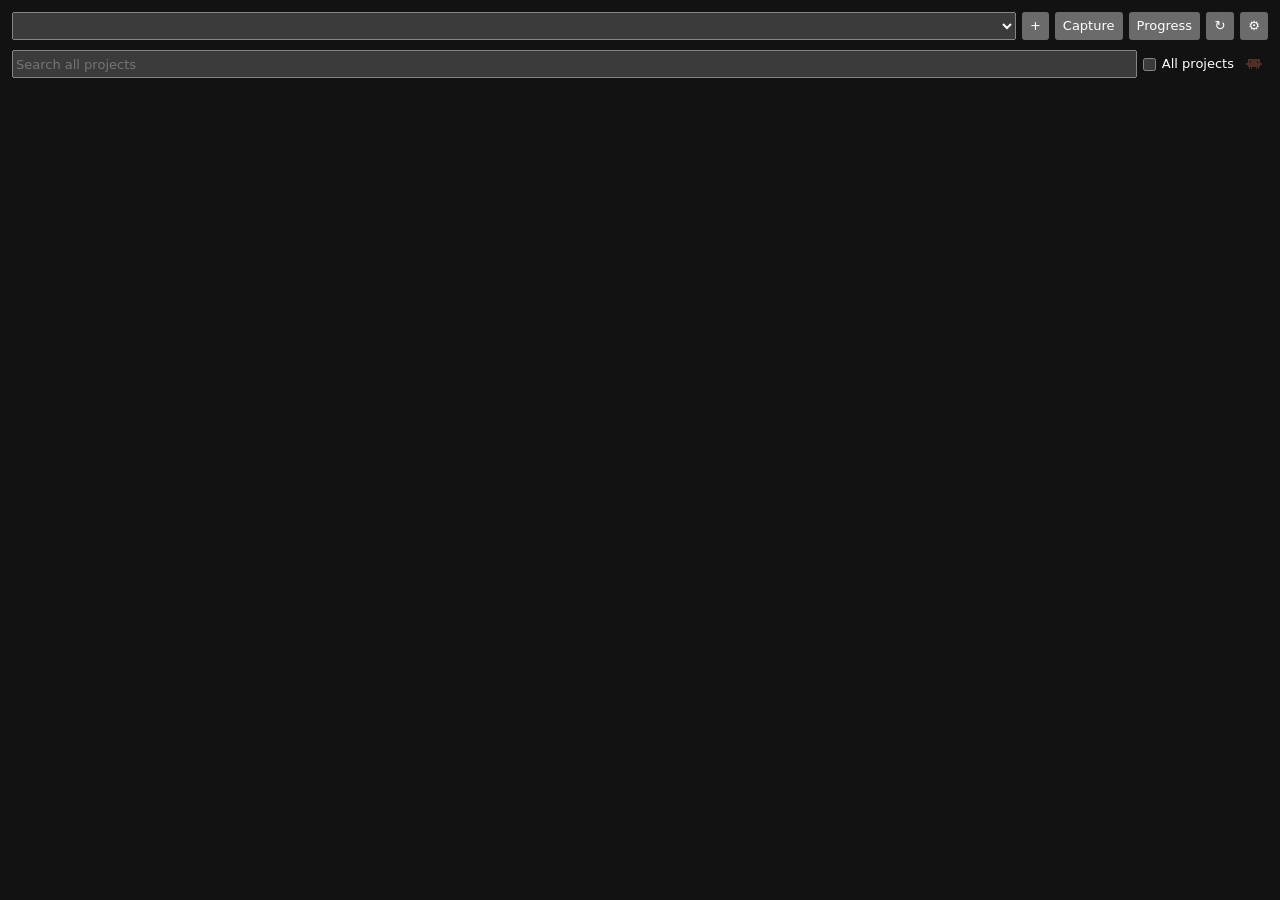
==== commit b147bc29: "feat: every button that opens Claude is the Claude face Four controls open a Claude session. Two of " ====
--- a/ui/index.html
+++ b/ui/index.html
@@ -21,7 +21,11 @@
     <div id="toolbar">
       <input id="search" placeholder="Search all projects">
       <label><input type="checkbox" id="all-projects"> All projects</label>
-      <button id="spin-up" disabled title="Opens a Claude session in this project. Tick tasks first to start it with them typed in.">Spin up Claude</button>
+      <!-- Empty on purpose: tasks.js puts CLAUDE_ICON in it, next to the line
+           that wires its onclick. The glyph has one definition and this file
+           does not hold a second copy of it. The title is the only label a
+           Claude button has now, so it carries the whole explanation. -->
+      <button id="spin-up" class="claude" disabled title="Opens a Claude session in this project. Tick tasks first to start it with them typed in."></button>
     </div>
     <!-- Two rows in one bar: what you can DO to the selection, and — at two or
          more — what to name the session it is about to become. The name is a
@@ -38,6 +42,17 @@
       <div class="actions">
         <span id="selection-count"></span>
         <span class="spacer"></span>
+        <!-- The same action as #spin-up above, wired to the same function in
+             tasks.js — the only difference is that this one is in reach of the
+             cursor that just ticked the boxes, and sits directly above the Name
+             row that names the session it opens.
+
+             It was .primary — a filled green pill — while it carried a label.
+             It carries the Claude glyph now, and the glyph is what makes it
+             the point of this bar: an orange mark among three grey text
+             buttons. Empty here for the same reason as #spin-up above. -->
+        <button id="selection-spin-up" class="claude"
+                title="Opens one Claude session in this project with every ticked task typed into it."></button>
         <button id="selection-done">Done</button>
         <button id="selection-delete" class="danger">Delete</button>
         <button id="selection-clear" class="quiet">Clear</button>
@@ -50,6 +65,14 @@
     <div id="group-limit-warning" hidden></div>
     <div id="unreadable-warning" hidden></div>
     <main id="task-list"></main>
+
+    <!-- What you are holding mid-drag. Outside #task-list on purpose: the drop
+         path reads section.querySelectorAll('.task') and the FLIP sweeps
+         .task, .group — a clone inside the list would be counted by both. Its
+         RANK is what puts it above the selection bar (style.css), never its
+         position here; this file's order stopped deciding anything about paint
+         the moment those ranks existed. -->
+    <div id="drag-layer"></div>
 
     <!-- Write first, name it second. The title sits BELOW the body because you
          do not know what a thought is called until you have finished having
@@ -82,7 +105,7 @@
         </div>
       </div>
       <div class="actions">
-        <button id="editor-save" class="primary">File</button>
+        <button id="editor-save" class="primary">Submit</button>
         <button id="editor-restore">Restore</button>
         <button id="editor-later">Later</button>
         <button id="editor-skip">Skip</button>
@@ -135,6 +158,8 @@
     <script src="zoom.js"></script>
     <script src="tasks.js"></script>
     <script src="groups.js"></script>
+    <script src="drag-geometry.js"></script>
+    <script src="drag.js"></script>
     <script src="inprogress.js"></script>
     <script src="selection.js"></script>
     <script src="editor.js"></script>
--- a/ui/style.css
+++ b/ui/style.css
@@ -25,9 +25,12 @@
 header { display: flex; gap: 6px; margin-bottom: 10px; align-items: center; }
 #toolbar { display: flex; gap: 6px; align-items: center; margin-bottom: 8px; }
 /* min-width, because a bare `flex: 1` still refuses to shrink an input below
-   its default ~20-character intrinsic width — which pushed "Spin up Claude"
-   onto a second line and put a horizontal scrollbar under the whole app as
-   soon as the window was narrowed. Same reason #project-picker carries one. */
+   its default ~20-character intrinsic width — which pushed the toolbar's last
+   control onto a second line and put a horizontal scrollbar under the whole
+   app as soon as the window was narrowed. That control was a "Spin up Claude"
+   button when this was measured and is a 28px glyph now, so it costs far less
+   room; the input's refusal to shrink is unchanged, which is what this rule is
+   actually about. Same reason #project-picker carries one. */
 #search { flex: 1 1 auto; min-width: 80px; }
 
 /* One height for every text control, so the row lines up and the select's
@@ -90,9 +93,15 @@
    — the header and the rows below it then read as two different columns. */
 :root { --caret-gutter: 15px; }
 
+/* ONE transition declaration, naming box-shadow only — the pairing preview's rail
+   fades in rather than snapping on, and nothing below may add a second
+   `transition` here or this one is replaced wholesale while that state is active.
+   Position is never transitioned on a row: the FLIP owns movement, and a
+   transition on `margin` would race it. */
 .task { display: flex; align-items: center; gap: 6px; padding: 5px 6px;
         padding-left: calc(6px + var(--caret-gutter));
-        border-radius: 5px; cursor: grab; }
+        border-radius: 5px; cursor: grab;
+        transition: box-shadow 160ms cubic-bezier(.4, 0, .2, 1); }
 .task:hover { background: rgba(127,127,127,.12); }
 /* flex: none for the same reason the checkbox comment above documents: an
    unconstrained flex child in a row this cramped gets squashed into an oval
@@ -140,6 +149,53 @@
    everything else open the editor. */
 .copy svg { pointer-events: none; display: block; }
 
+/* A Claude button is a visible orange glyph. Inside a task row or a group
+   header it waits for that row's hover — and that is the ONLY difference
+   between the four places one appears (the toolbar, the selection bar, every
+   row, every group header). It is a rule about being inside a row, not about
+   the button, which is why it is written as a descendant selector below
+   rather than baked into .claude itself.
+
+   The colour is deliberate. Every other control in a row is drawn in the
+   row's own text colour, because every other control acts on the row; this
+   one opens a window outside this app, and #d77757 is the character's own
+   orange, sampled from a real session rather than guessed. It sits a little
+   brighter at rest than .copy's .6 — an orange glyph at .6 against this
+   background reads as disabled. */
+.claude { opacity: .75; display: flex; align-items: center;
+          justify-content: center; padding: 2px;
+          color: #d77757; background: none; border: none; border-radius: 4px;
+          cursor: pointer; }
+.claude:hover { opacity: 1; background: rgba(215, 119, 87, .18); }
+/* #spin-up is disabled until a project exists. Without this a bare glyph looks
+   identical enabled and disabled — there is no label left to grey out. */
+.claude:disabled { opacity: .3; background: none; cursor: default; }
+
+/* The row variant. Hover-revealed on exactly the same terms as .copy above,
+   opacity and not display for the same reason: the button holds its box in the
+   row at all times, so the title cannot shift sideways as the pointer arrives.
+
+   Listed AFTER .claude:hover, which it ties with on specificity (two classes
+   each) and therefore beats — a row's button must stay hidden until the row is
+   hovered. The bright state is the two-hover rule below, at four classes. */
+.task .claude, .group-header .claude { opacity: 0; }
+.task:hover .claude, .group-header:hover .claude { opacity: .75; }
+.task:hover .claude:hover, .group-header:hover .claude:hover {
+  opacity: 1; background: rgba(215, 119, 87, .18); }
+/* Same reason as .copy svg: the click target must be the <button>, or
+   taskRow's row-click handler opens the editor underneath it. */
+.claude svg { pointer-events: none; display: block; }
+
+/* The two standalone ones — the toolbar's and the selection bar's. They are
+   the same button as a row's; what differs is the company they keep. A row's
+   neighbours are 12px text and a 16px icon, so 2px of padding is the whole
+   control. These sit among 28px pills and a 28px input, so they take the same
+   28px square. The glyph inside is unchanged.
+
+   #toolbar button already supplies the height; the width is what makes it a
+   square rather than a 20px nub with a 28px box around it. */
+#spin-up { width: 28px; padding: 0; }
+
 /* Higher elevation than NOW: a Claude session is running against these right
    now. Boxed rather than merely first, so it reads as a different kind of
    thing than the three buckets below it. */
@@ -166,13 +222,15 @@
 /* Brighter than the .85 above, never dimmer: the base opacity grew with the
    heading and a hover that lands below it fades the thing the pointer is on. */
 .project-heading:hover { opacity: 1; }
-/* A header that cannot be dragged must not offer the grab cursor. Every header
-   is draggable now — IN PROGRESS's became so when that section learned to
-   reorder — so this is no longer about a static section. It fires while
-   draggability is suspended: over a control inside the header, and for as long
-   as the rename box is open, both of which set draggable="false" on the way
-   in and restore it on the way out. */
-.group-header[draggable="false"] { cursor: default; }
+/* A row or header that cannot be dragged must not offer the grab cursor. This
+   used to key off `[draggable="false"]`, an attribute that no longer exists —
+   the permission is a class now (drag.js reads it on pointerdown), so one rule
+   covers both surfaces and the cursor cannot disagree with the gesture.
+
+   It also fixes something the attribute form never did: search and the
+   all-projects view have always set the row undraggable, and have always shown
+   a grab cursor over it anyway, because this selector named only the header. */
+.task.nodrag, .group-header.nodrag { cursor: default; }
 /* font-size and font-weight stated explicitly, not inherited: .project-heading
    just grew to 12px/700 to outrank the group headers below it, and without
    its own values here the count would grow right along with it — secondary
@@ -215,8 +273,52 @@
    checkbox 2px past that, undoing the caret gutter's whole point of keeping
    every row's checkbox on one column. An inset shadow paints the identical
    line while claiming no layout space, so the padding alone lines them up. */
+/* ONE transition declaration on this element, naming opacity only — and nothing
+   below may add a second. `.group.drop-into` sets an outline and no transition of
+   its own precisely so this one survives while that state is active; a
+   `transition` inside a higher-specificity rule REPLACES this wholesale rather
+   than adding to it, which is how a fade ends up working in one direction and
+   cutting in the other. */
 .group { box-shadow: inset 2px 0 0 rgba(127, 127, 127, .28); border-radius: 0 5px 5px 0;
-         margin: 2px 0; }
+         margin: 2px 0; transition: opacity 160ms cubic-bezier(.4, 0, .2, 1); }
+
+/* A group that this drop would DELETE, shown being deleted. A group is its name
+   and nothing else (invariant 15), so the last member leaving destroys it — and
+   until this rule, the preview did not say so: the row stepped out of the rail and
+   the header stayed behind looking like a group with somewhere to put things,
+   which reads as not having got out yet. It was the reason leaving a group felt
+   impossible to confirm.
+
+   Subtle on purpose. The news is that the position you are in is the one that ends
+   this group, not a demand for attention — and the row's own preview, already
+   drawn outside the rail, is the other half of saying it. Both directions animate
+   off the base rule above, so moving back in brings it back rather than snapping.
+
+   Only ever on a group down to its LAST member: with two left the group survives a
+   member leaving, and fading it then would be a lie. */
+.group.emptying { opacity: .3; }
+
+/* The group that WOULD be created, drawn as itself. Both rows take the group's own
+   rail and the one caret-gutter of indent a member has, so the offer is the
+   outcome at partial strength rather than a symbol standing in for it — the same
+   `.group` rail and the same `.group > .task` indent, at a lower opacity.
+
+   It exists because a pair band alone could not be both easy to reach on purpose
+   and hard to hit by accident. Grouping is offered after the card rests on a row
+   (drag.js, PAIR_DWELL_MS) — so the offer has to be visible and revocable, which
+   is what a preview is. One pixel of movement takes it back.
+
+   **It changes no layout, and that is a hard requirement rather than a
+   preference.** It briefly indented both rows by a caret gutter, which narrows the
+   title and can wrap it to a second line — so the row grew, everything below it
+   moved, and the offer flickering on and off at a threshold moved the whole list
+   up and down with it. Reported as *"the group effect is triggering briefly, but
+   also it's deciding that it wants to move up or down, so then it doesn't know
+   which effect to be moving towards"* (2026-07-27), which is exactly what two
+   competing layouts at one cursor position look like.
+   A preview that is offered and revoked continuously must be paint only: the rail
+   and the outline say "group" without asking the layout for anything. */
+.task.pairing { box-shadow: inset 2px 0 0 rgba(48, 164, 108, .55); }
 /* One caret column of indent, so a member's checkbox sits exactly one notch
    right of its group header's — the same rhythm as the gutter above it, and
    the thing that says these rows belong to that header. */
@@ -297,17 +399,94 @@
    thing itself rather than a symbol for it. */
 
 .overlay { position: fixed; inset: 0; background: #111; padding: 12px;
+           z-index: 3;
            display: flex; flex-direction: column; gap: 8px; }
 .overlay[hidden] { display: none; }
-/* The editor is the one overlay that opens on top of another: a completed
-   entry in the Progress list opens it with #progress still up. Every overlay
-   is position: fixed at z-index: auto, so they paint in DOM order and the
-   later div wins however late the earlier one was opened — #progress sits
-   below #editor in index.html, so without a rank here the editor opens
-   invisible underneath an opaque panel, holding focus, with Cancel
-   unreachable. Any overlay added later needs a rank of its own, not a place
-   in the markup. */
-#editor { z-index: 1; }
+/* Rungs 3 and 4 of the ladder #selection-bar's comment lays out. An overlay
+   covers the whole window, so it must cover the selection bar too — the bar
+   now carries a rank of its own (1), and without one here it would float on
+   top of an open editor, which is exactly what the bar's rank had to avoid.
+
+   These were 2 and 3 until #drag-layer needed a rung between the bar and the
+   overlays: what you hold mid-drag must paint over the bar, because you can
+   drag across it, and under every overlay. There is no integer between 1 and 2,
+   and equal ranks fall back to DOM order — the very tie the paragraph below
+   exists to break — so both of these moved up rather than the card squeezing in.
+
+   The editor is the one overlay that opens on top of another: a completed
+   entry in the Progress list opens it with #progress still up. Overlays that
+   share a rank paint in DOM order and the later div wins however late the
+   earlier one was opened — #progress sits below #editor in index.html, so
+   without a rank of its own the editor opens invisible underneath an opaque
+   panel, holding focus, with Cancel unreachable. Any overlay added later needs
+   a rank, not a place in the markup: .overlay's 2 to sit with Progress and
+   Settings, or its own number to sit above them. */
+#editor { z-index: 4; }
+
+/* Rung 2: what you are holding mid-drag. A clone of the row, position: fixed,
+   which must paint over the list and over the selection bar — you can drag
+   across it — and under every overlay.
+
+   The LAYER is what carries the rank, not the card, so there is one number to
+   reason about however many cards exist. inset: 0 so a fixed child can be placed
+   anywhere in the window, and pointer-events: none so the layer can never eat a
+   pointerdown aimed at a row beneath it — the same reasoning as #zoom-badge's,
+   and load-bearing for the same reason.
+
+   It is a zoom region (ui/zoom.js) so the card scales with the list it came
+   from: a card at the list's old size against a gap at the new one reads as a
+   rendering fault. That is also why it sits OUTSIDE #task-list rather than in
+   it — the drop path reads section.querySelectorAll('.task') and the FLIP sweeps
+   .task, .group, and a clone inside the list would be counted by both. */
+#drag-layer { position: fixed; inset: 0; pointer-events: none; z-index: 2; }
+
+/* The card you are holding: a cloneNode of the row, so every rule that draws a
+   row draws this too and it cannot drift out of step with the list. It is the
+   only thing on screen that is the task — the source row becomes the gap below,
+   so there is exactly ONE of it at any moment, which is the whole point.
+   Native drag gave us two: a full-opacity row still sitting in the list, and a
+   translucent OS bitmap at the cursor that no CSS could reach.
+
+   ONE transition declaration, and it names `transform` only. `left` and `top`
+   carry the follow and must NEVER be eased — easing the position is precisely
+   the disconnect this replaces, and a second `transition` on a `:hover` rule
+   would silently replace this one wholesale while the state is active. */
+.held { position: fixed; margin: 0 !important; border-radius: 5px;
+        background: #232323; pointer-events: none; cursor: grabbing;
+        box-shadow: 0 10px 26px rgba(0, 0, 0, .6),
+                    0 1px 0 rgba(255, 255, 255, .06) inset;
+        transition: transform 130ms cubic-bezier(0, 0, .2, 1); }
+
+/* The gap. It is the ORIGINAL element, still in the flow — so its box is exactly
+   the right size by construction and there is no placeholder to keep in step
+   with it, which is what the react-beautiful-dnd author names as the source of
+   the jitter in that design.
+
+   A dashed outline says the space is reserved rather than merely empty, and
+   `outline` claims no layout width, so showing it cannot nudge a neighbour.
+   The children hide rather than the element, or the outline would go with them.
+   For a dragged group the children are its header and every member row, which
+   leaves the block's own dashed box at full height — the size of the hole is
+   the size of the thing that will fill it. */
+.dragging-source { background: rgba(127, 127, 127, .05); border-radius: 5px;
+                   outline: 1px dashed rgba(127, 127, 127, .4);
+                   outline-offset: -1px; }
+.dragging-source > * { visibility: hidden; }
+
+/* A block on its way out. It is the REAL element a render removed — detached but
+   not destroyed — put back on screen in the drag layer at the rectangle it used to
+   occupy, so it dissolves where it was while the rows below close the space under
+   their own animation. No fill or shadow of its own: it should look exactly like
+   the row it was, right up until it is not there.
+   `margin: 0 !important` because it is out of the flow now and a margin would
+   offset it from the position it is being placed at by hand. */
+.leaving { position: fixed; margin: 0 !important; pointer-events: none; }
+
+/* For as long as a drag lasts. `user-select` is what the native API suppressed
+   for free: without it, dragging across text selects it and the row arrives
+   trailing a blue smear. The cursor is stated on the body rather than on the row
+   because the pointer spends most of a drag over something else. */
+body.dragging { user-select: none; cursor: grabbing; }
 /* min-height: 0 overrides the flex item's content-based auto height — without
    it a tall rendered document pushes #editor-body past the overlay's fixed
    bounds instead of scrolling inside itself, and the page scrolls (the exact
@@ -394,6 +573,18 @@
                                border-color: rgba(229, 72, 77, .45); }
 .actions button.quiet { border-color: transparent; opacity: .5; }
 .actions button.quiet:hover { opacity: 1; background: rgba(127, 127, 127, .12); }
+/* The bar's Claude button is the one control in this row that is a glyph, so
+   it opts out of the pill the other three wear. Written at this specificity on
+   purpose and not left to .claude: `.actions button` is a class AND a type, so
+   it outranks a bare class and would keep every one of these — the button
+   would render as a grey pill with an orange glyph sitting in it, which reads
+   as deliberate rather than as a rule that lost. The hover needs the same
+   treatment for the same reason, or .actions button:hover paints grey over the
+   orange tint. Height stays the .actions 28px; the width makes it a square. */
+.actions button.claude { width: 28px; padding: 0; border: none;
+                         border-radius: 4px; color: #d77757;
+                         background: none; }
+.actions button.claude:hover { background: rgba(215, 119, 87, .18); }
 
 /* Where the keyboard is. Shift+Tab walks the editor from the body to the title
    to these buttons and Enter fires the one it lands on — and until this rule
@@ -419,25 +610,46 @@
    bottom-anchored it costs the layout nothing, because nothing is laid out
    against it any more.
 
+   z-index 1, and it is the bottom rung of the ladder in this file: the bar
+   beats the task list, the card you are dragging beats the bar, every overlay
+   beats the card, the editor beats the other overlays, and #zoom-badge beats
+   all of it. This used to read "no z-index,
+   deliberately", on the grounds that the bar sits BEFORE the overlays in
+   index.html and so loses to them in DOM order — true, and it was the whole
+   answer only for as long as nothing in the LIST could win either.
+
+   Things in the list win constantly, and that is what this rank fixes. Painting
+   order puts the bar in the positioned-elements step at z-index auto, where the
+   tie is broken by tree order — and #task-list comes after it in the markup. So
+   anything below that makes a stacking context of its own paints ON TOP of an
+   opaque bar: `opacity` below 1 does it, and 28 rules in this file set one —
+   h2 (the NOW/NEXT/SOMEDAY headings) at .5, .bucket at .5 — as does
+   position: relative, which .group-header and .project-heading both carry.
+   Measured: a heading, a bucket select and a group header each owned their
+   pixel over the bar; a plain .task, which makes no stacking context, did not.
+   A rank of 1 puts the bar above every one of them, because any positive
+   z-index beats auto no matter where it sits in the tree.
+
+   The fix is a rank, NOT a stronger fill. The fill is already flat opaque and
+   was measured so — rgb(30, 30, 30) at opacity 1 — which is why this reads as
+   transparency and is not: the text on top of it was painted after it.
+
+   Hit-testing follows painting, so this is the same fix for input as for
+   render. Before it, a bucket select drifting under the bar answered a click
+   aimed at Done.
+
    left/right/bottom are body's own 12px padding, so the bar keeps the width
    and the margins it had in the flow: it moved, it did not become a different
    component.
 
-   No z-index, deliberately. It is position: fixed at z-index auto and sits
-   BEFORE the three overlays in index.html, so they paint over it in DOM order
-   — the same rule #editor's comment above documents. A rank here would float
-   the bar on top of an open editor.
-
    A column, because the bar carries two rows: the actions, and the session
    name at two or more selected. The buttons keep .actions on an inner div, so
    the row idiom and the 28px control height are unchanged.
 
-   The fill is opaque, where the version in the flow was a 10% wash of the
-   background it sat on. This one has task rows behind it, and text showing
-   through a bar reads as a render fault rather than as a surface. Fill, border
-   and shadow together are the whole of "this is above the page" — none of the
-   three is decoration. */
+   Fill, border and shadow together are the whole of "this is above the page" —
+   none of the three is decoration. */
 #selection-bar { position: fixed; left: 12px; right: 12px; bottom: 12px;
+                 z-index: 1;
                  padding: 5px 8px; border-radius: 6px;
                  display: flex; flex-direction: column; gap: 6px;
                  background: #1e1e1e;
@@ -568,13 +780,18 @@
 /* What the last Ctrl+/- produced, for the second it takes to read it. It earns
    its place at the ends of the ladder: at 100% the key changes nothing, and a
    key that silently does nothing reads as broken rather than as a floor.
-   z-index above #editor's 1, because the editor is one of the two regions it
-   reports on and would otherwise paint over it.
+   Top rung of the ladder, above #editor, because the editor is one of the two
+   regions it reports on and would otherwise paint over it. It moved 2 -> 4
+   when the selection bar took a rank and pushed the overlays up, and 4 -> 5
+   when #drag-layer took a rung of its own; the number means nothing on its own,
+   only "higher than every overlay".
    pointer-events: none is load-bearing, not tidiness — this floats over the
-   task list, and the drop handler asks event.target what it landed on
-   (invariant 28's one hit-test). A badge that could be the answer would eat a
-   drop in the bottom-right corner of the window. */
-#zoom-badge { position: fixed; right: 12px; bottom: 12px; z-index: 2;
+   task list. It used to be that the drop handler asked event.target what it
+   landed on, so a badge that could be the answer would eat a drop in the
+   bottom-right corner of the window; the drag is measured rather than
+   hit-tested now (invariant 28) and the only event.target left is pointerdown's,
+   which this must still stay out of the way of. */
+#zoom-badge { position: fixed; right: 12px; bottom: 12px; z-index: 5;
               font-size: 11px; padding: 3px 9px; border-radius: 11px;
               color: #ddd; background: rgba(18, 18, 18, .93);
               border: 1px solid rgba(127, 127, 127, .3);
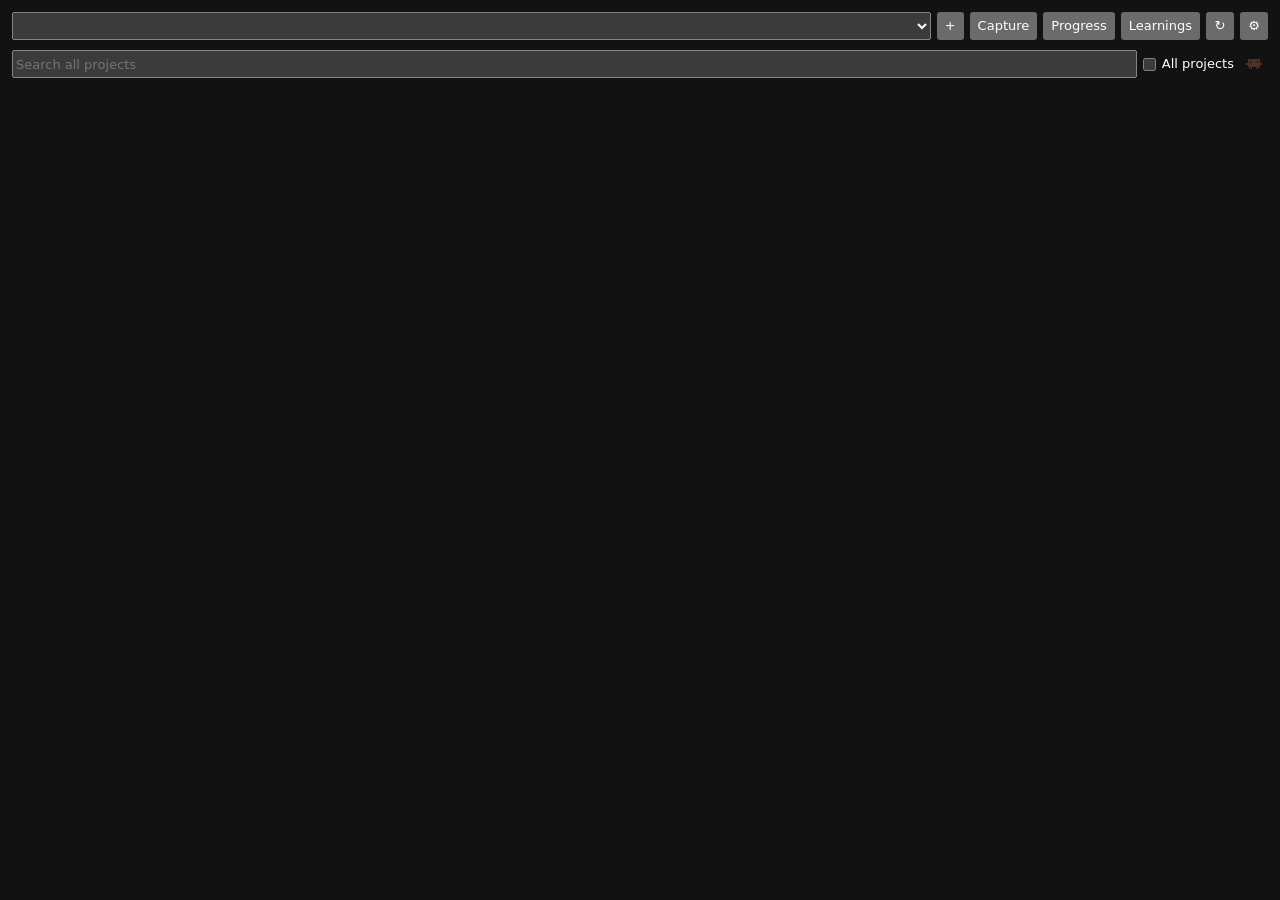
==== commit 382ba8e9: "feat: surface the product pipeline's stage and a Learnings reader in the tracker The pipeline harnes" ====
--- a/ui/index.html
+++ b/ui/index.html
@@ -15,6 +15,7 @@
       <button id="capture-button">Capture</button>
       <button id="inbox-button" hidden></button>
       <button id="progress-button">Progress</button>
+      <button id="learnings-button">Learnings</button>
       <button id="restart-button" class="icon" title="Restart Task Tracker">↻</button>
       <button id="settings-button" class="icon" title="Settings">⚙</button>
     </header>
@@ -120,6 +121,20 @@
       <div class="actions"><button id="progress-close">Close</button></div>
     </div>
 
+    <!-- A read-only reader over ~/.claude/knowledge (see ui/learnings.js and
+         knowledge.py) -- the cross-project record of how to build things
+         well, one Escape away from whatever task list you were looking at.
+         Never a second copy of it and never editable from here: this app
+         only ever reads a page and follows the relative links inside it. -->
+    <div id="learnings" class="overlay" hidden>
+      <div id="learnings-body"></div>
+      <div class="actions">
+        <button id="learnings-back" class="quiet" hidden>&larr; Back</button>
+        <span class="spacer"></span>
+        <button id="learnings-close">Close</button>
+      </div>
+    </div>
+
     <div id="settings" class="overlay" hidden>
       <label>Group limit <input id="group-limit" type="number" min="1"></label>
       <p class="setting-hint">Tasks handed to one Claude session count as one group.</p>
@@ -165,5 +180,6 @@
     <script src="editor.js"></script>
     <script src="triage.js"></script>
     <script src="settings.js"></script>
+    <script src="learnings.js"></script>
   </body>
 </html>
--- a/ui/style.css
+++ b/ui/style.css
@@ -86,6 +86,18 @@
 #unreadable-warning[hidden] { display: none; }
 .age { font-size: 10px; opacity: .35; }
 .archived .title { opacity: .45; text-decoration: line-through; }
+/* A read-only pill naming a task's stage in the external product pipeline
+   (see pipeline.py, which this app only ever reads from). Weighted and sized
+   like .type rather than shaped like .chip: .chip is what this app's own
+   pickers use for a choice the user makes, and a pill that looked clickable
+   here would be a control that does nothing. */
+.stage-chip { font-size: 9px; font-weight: 700; padding: 1px 6px;
+              border-radius: 8px; color: inherit; opacity: .65;
+              border: 1px solid rgba(127, 127, 127, .35); white-space: nowrap; }
+/* A task at `done` or `dropped` is no longer moving through the pipeline --
+   dimmed the same way .archived dims a completed task's own title, so a
+   finished stage reads as settled instead of as live as `build` or `round`. */
+.stage-chip.dimmed { opacity: .3; }
 h2 { font-size: 10px; letter-spacing: .1em; opacity: .5; margin: 14px 0 4px; }
 /* One gutter to the left of everything, reserved for a fold caret whether or
    not this row has one. Without it a group header's own triangle sits in the
@@ -185,6 +197,18 @@
 /* Same reason as .copy svg: the click target must be the <button>, or
    taskRow's row-click handler opens the editor underneath it. */
 .claude svg { pointer-events: none; display: block; }
+
+/* Hover-revealed exactly like .copy, and for the same reason: the button
+   keeps its box in the row at all times, so revealing it cannot shove the
+   title sideways. Sits between .claude and .copy in the row's action
+   cluster (see taskRow), which is also its DOM order. Only drawn at all
+   when a task has a retrospective.html beside its pipeline.md. */
+.retro { opacity: 0; display: flex; align-items: center; padding: 2px;
+         color: inherit; background: none; border: none; border-radius: 4px;
+         cursor: pointer; }
+.task:hover .retro { opacity: .6; }
+.task:hover .retro:hover { opacity: 1; background: rgba(127, 127, 127, .18); }
+.retro svg { pointer-events: none; display: block; }
 
 /* The two standalone ones — the toolbar's and the selection bar's. They are
    the same button as a row's; what differs is the company they keep. A row's
@@ -777,6 +801,30 @@
 .type-row, .tracked-row { display: flex; align-items: center; gap: 6px; }
 .type-name { flex: 1; }
 
+/* Same scroll-container split as #progress-body, and the same reason: only
+   this div scrolls, so the Close (and Back) button stays reachable at the
+   bottom of the overlay instead of scrolling away with a long page. */
+#learnings-body { flex: 1; overflow: auto; margin: 0 -6px; padding: 0 6px; }
+/* Named .md-h1/.md-h2 rather than left as bare h1/h2: this file already
+   gives h2 a global rule for the bucket headings (10px, letter-spacing,
+   half opacity), and a rendered knowledge page reusing that tag would
+   inherit a rule meant for NOW/NEXT/SOMEDAY instead of getting its own. */
+.md-h1 { font-size: 15px; font-weight: 700; margin: 16px 0 6px; }
+.md-h1:first-child { margin-top: 0; }
+.md-h2 { font-size: 12px; font-weight: 700; opacity: .7; margin: 14px 0 4px; }
+.md-bullets { margin: 0 0 8px; padding-left: 20px; }
+.md-bullets li { margin: 3px 0; line-height: 1.55; }
+#learnings-body p { margin: 0 0 8px; line-height: 1.55; }
+#learnings-body code { font-family: Consolas, monospace; font-size: 12px;
+                        background: rgba(127, 127, 127, .18); padding: 1px 4px;
+                        border-radius: 3px; }
+/* A link this overlay cannot follow -- neither http(s) nor a relative .md
+   page, e.g. one hand-typed some other way in the knowledge base's own prose.
+   Left in place and readable rather than stripped out, so the sentence
+   around it still reads; just not styled as something to click. */
+.md-link-inert { color: inherit; opacity: .6; cursor: default;
+                 text-decoration: none; }
+
 /* What the last Ctrl+/- produced, for the second it takes to read it. It earns
    its place at the ends of the ladder: at 100% the key changes nothing, and a
    key that silently does nothing reads as broken rather than as a floor.
